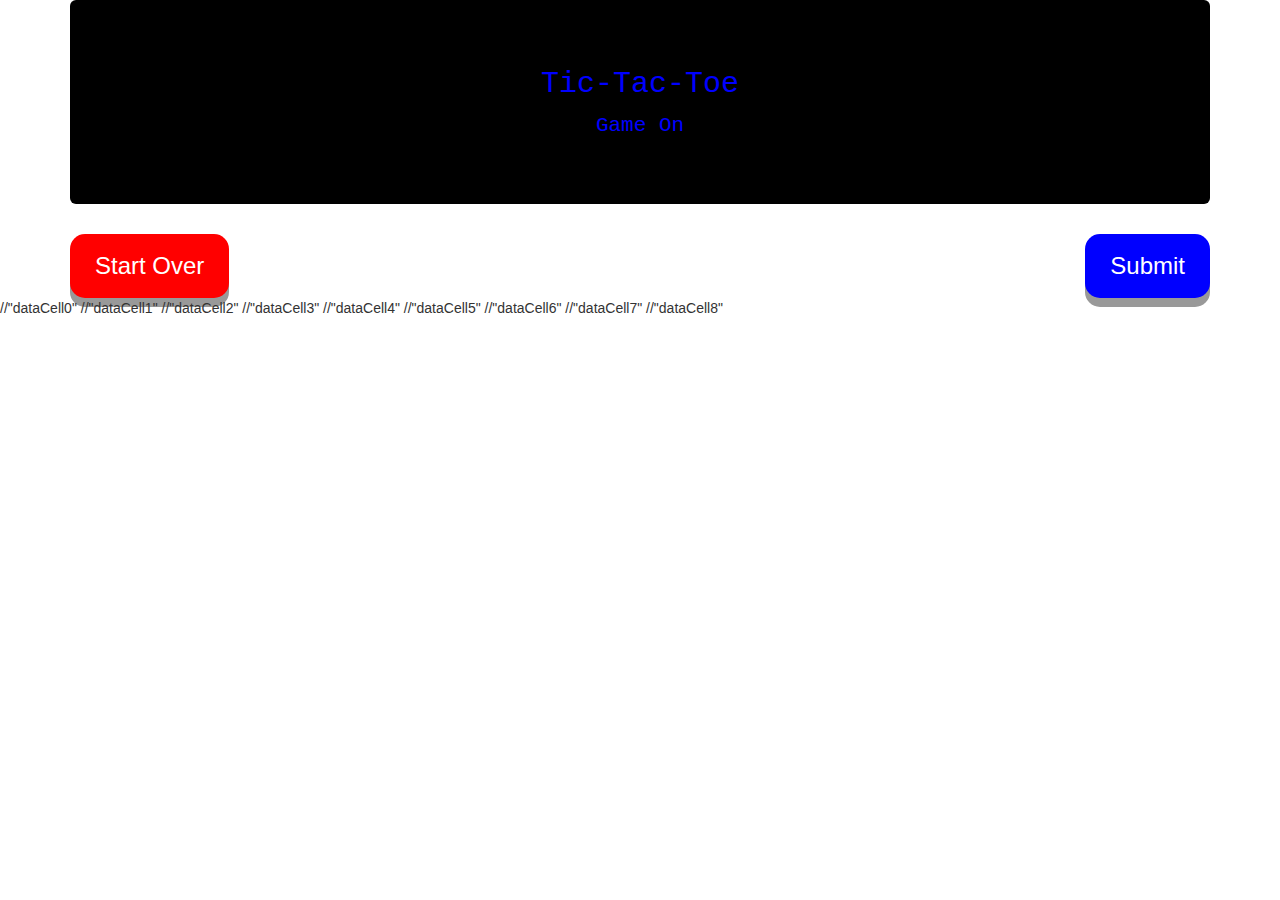
==== Gameboard.html @ 34109545 "Re-evaluated code for the DOM to work more fluidly with the JS business logic." ====
<!DOCTYPE html>
<html lang="en">
<head>
  <link href="css/bootstrap.css" rel="stylesheet" type="text/css">
  <link href="css/styles.css" rel="stylesheet" type="text/css">
  <script src="js/jquery.js"></script>
  <script src="js/scripts.js"></script>
  <link rel="shortcut icon" href="https://upload.wikimedia.org/wikipedia/commons/thumb/3/32/Tic_tac_toe.svg/1200px-Tic_tac_toe.svg.png">
  <title>Tic-Tac-Toe</title>
</head>
<body>
  <div class= "container">
    <div class= "jumbotron">
      <h2>Tic-Tac-Toe</h2>
      <p class="titleintro">Game On</p>
    </div>
    <div class="board-container">
      <div class= "board">
        
      </div>
      
      <div id="reset">
        <button class="resetButton" onclick="document.location='Gameboard.html'">Start Over</button>
      </div>
      <div id="endTurn">
        <button class="submitButton">Submit</button>
      </div>
    </div>
    <div class="win-message" id="winningMessage">
    <p id="outcome1"><img src="jpg/xIsWinner.jpg" alt="X is the Winner"></p>
    <p id="outcome2"><img src="jpg/oIsWinner.jpg" alt="O is the Winner"></p>
    <p id="outcome3"><img src="jpg/noWinner.jpg" alt="No one is the winner"></p>
    <button id="restartButton" onclick="document.location='index.html'">Play Again</button>
      </div>
    
  </div>
</body>
</html>

//"dataCell0"
//"dataCell1"
//"dataCell2"
//"dataCell3"
//"dataCell4"
//"dataCell5"
//"dataCell6"
//"dataCell7"
//"dataCell8"
---- css/styles.css ----
@media Screen and (min-width: 400) and (max-width: 200) {

}

@media Screen and (min-width: 600) and (max-width: 6000) {

}

.jumbotron {
  text-align: center;
  font-family: 'Courier New', Courier, monospace;
  font-weight: bolder;
  background-color: black;
  color: blue;
}

.button {
  display: inline-block;
  padding: 15px 25px;
  font-size: 24px;
  cursor: pointer;
  text-align: center;
  text-decoration: none;
  outline: none;
  color: #fff;
  background-color: #4CAF50;
  border: none;
  border-radius: 15px;
  box-shadow: 0 9px #999;
}

.button:hover {background-color: #3e8e41}

.button:active {
  background-color: #3e8e41;
  box-shadow: 0 5px #666;
  transform: translateY(4px);
}

.board-container {
  background-image: url('../jpg/1.jpg');
  background-repeat: no-repeat;
  background-position: center;
  background-size: 1200px;
}

/* .board {
  display: grid;
  justify-content: center;
  align-content: center;
  grid-template-columns: repeat(3, auto);
}

.cell {
  width: 200px;
  height: 200px;
  background-color: rgba(102, 102, 102, 0.226);
}

.cell:hover {
  background-color: rgba(102, 102, 102, 0.87);
} */

.win-message {
  display: none;
}

.resetButton {
  display: inline-block;
  padding: 15px 25px;
  font-size: 24px;
  cursor: pointer;
  text-align: center;
  text-decoration: none;
  outline: none;
  color: #fff;
  background-color: red;
  border: none;
  border-radius: 15px;
  box-shadow: 0 9px #999;
  float: left;
}

.resetButton:hover {background-color: maroon}

.resetButton:active {
  background-color: #8e3e3e;
  box-shadow: 0 5px #666;
  transform: translateY(4px);
}

.submitButton {
  display: inline-block;
  padding: 15px 25px;
  font-size: 24px;
  cursor: pointer;
  text-align: center;
  text-decoration: none;
  outline: none;
  color: #fff;
  background-color: blue;
  border: none;
  border-radius: 15px;
  box-shadow: 0 9px #999;
  float: right;
}

.submitButton:hover {background-color: navy}

.submitButton:active {
  background-color: #073d70;
  box-shadow: 0 5px #666;
  transform: translateY(4px);
}

body {
  background-image: url(https://cmkt-image-prd.freetls.fastly.net/0.1.0/ps/8135136/600/400/m1/fpnw/wm0/prev-01-.jpg?1586871870&s=b7f50d6872e3cebfba5b31549d5f5e23);
  background-size: 1980px 1200px;
  background-repeat: no-repeat;
}

#output1 {
  display: none;
}

#output2 {
  display: none;
}

#output3 {
  display: none;
}
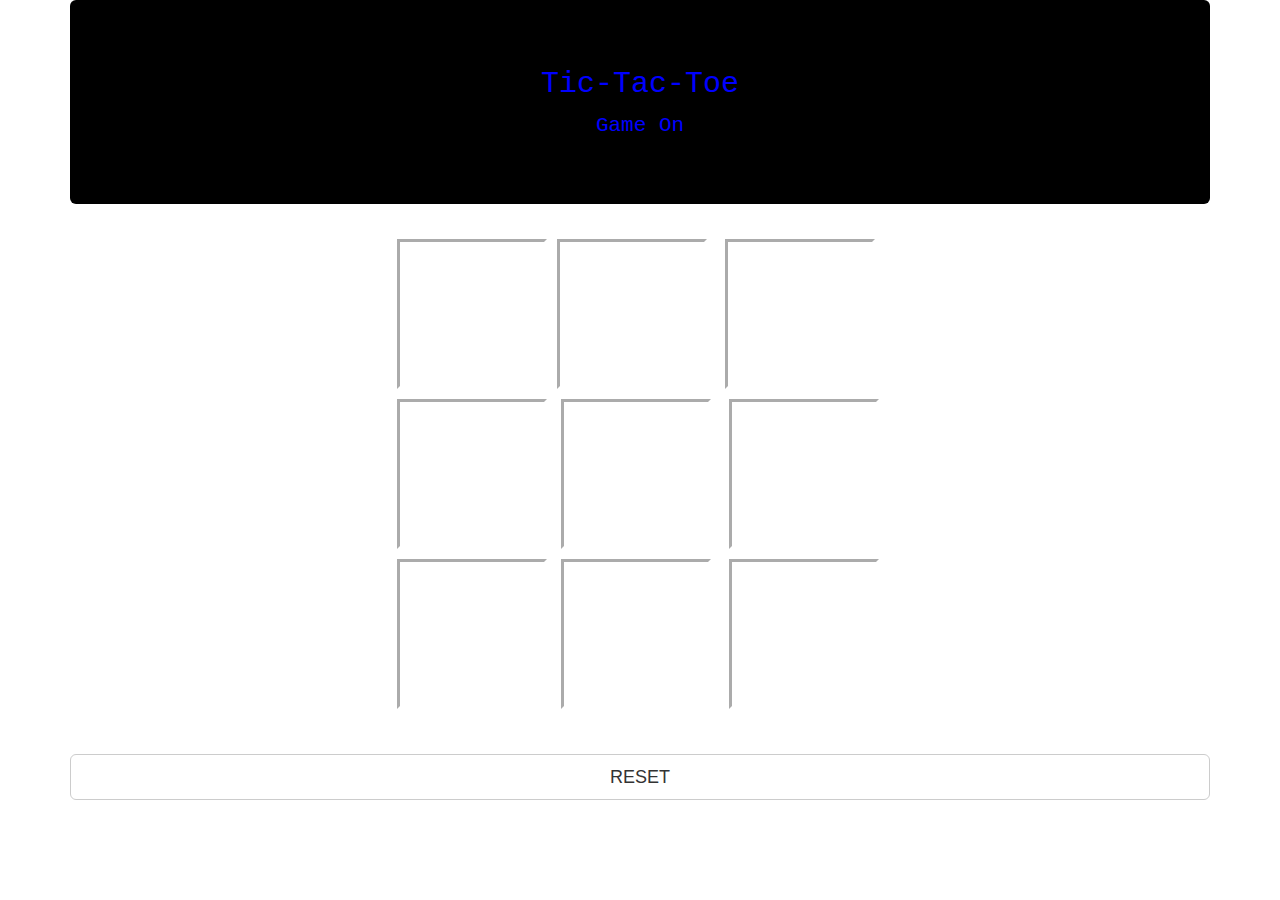
==== commit 1363a570: "updated X's & O's within the DOM to have gif images and updated CSS's files. Also worked with Java S" ====
--- a/Gameboard.html
+++ b/Gameboard.html
@@ -13,18 +13,62 @@
     <div class= "jumbotron">
       <h2>Tic-Tac-Toe</h2>
       <p class="titleintro">Game On</p>
-    </div>
-    <div class="board-container">
-      <div class= "board">
-        
-      </div>
-      
-      <div id="reset">
-        <button class="resetButton" onclick="document.location='Gameboard.html'">Start Over</button>
-      </div>
-      <div id="endTurn">
-        <button class="submitButton">Submit</button>
-      </div>
+    </div> 
+      <table> 
+        <tr> 
+          <td colspan="3"> 
+        </tr> 
+        <tr> 
+          <td> 
+            <button class="dataCell" id="dataCell0"><img src="https://media.giphy.com/media/gP5GwP8fL4AFi/giphy.gif" class="xGif">
+            <img src="https://i.pinimg.com/originals/09/1b/f8/091bf88ab19547360376dc24014addfd.gif" class="oGif"></button>
+            
+          </td> 
+          <td> 
+            <button class="dataCell" id="dataCell1"><img src="https://media.giphy.com/media/gP5GwP8fL4AFi/giphy.gif" class="xGif">
+              <img src="https://i.pinimg.com/originals/09/1b/f8/091bf88ab19547360376dc24014addfd.gif" class="oGif"></button>
+            <img src="">
+            <img src=""> 
+          </td> 
+          <td> 
+          <button class="dataCell" id="dataCell2"><img src="https://media.giphy.com/media/gP5GwP8fL4AFi/giphy.gif" class="xGif">
+            <img src="https://i.pinimg.com/originals/09/1b/f8/091bf88ab19547360376dc24014addfd.gif" class="oGif"></button>
+          <img src="">
+          <img src=""> 
+          </td> 
+        </tr> 
+        <tr> 
+          <td> 
+            <button class="dataCell" id="dataCell3"><img src="https://media.giphy.com/media/gP5GwP8fL4AFi/giphy.gif" class="xGif">
+              <img src="https://i.pinimg.com/originals/09/1b/f8/091bf88ab19547360376dc24014addfd.gif" class="oGif"></button> 
+          </td> 
+          <td> 
+            <button class="dataCell" id="dataCell4"><img src="https://media.giphy.com/media/gP5GwP8fL4AFi/giphy.gif" class="xGif">
+              <img src="https://i.pinimg.com/originals/09/1b/f8/091bf88ab19547360376dc24014addfd.gif" class="oGif"></button> 
+          </td> 
+          <td> 
+            <button class="dataCell" id="dataCell5"><img src="https://media.giphy.com/media/gP5GwP8fL4AFi/giphy.gif" class="xGif">
+              <img src="https://i.pinimg.com/originals/09/1b/f8/091bf88ab19547360376dc24014addfd.gif" class="oGif"></button> 
+          </td> 
+        </tr> 
+        <tr> 
+          <td> 
+            <button class="dataCell" id="dataCell6"><img src="https://media.giphy.com/media/gP5GwP8fL4AFi/giphy.gif" class="xGif">
+              <img src="https://i.pinimg.com/originals/09/1b/f8/091bf88ab19547360376dc24014addfd.gif" class="oGif"></button> 
+          </td> 
+          <td> 
+            <button class="dataCell" id="dataCell7"><img src="https://media.giphy.com/media/gP5GwP8fL4AFi/giphy.gif" class="xGif">
+              <img src="https://i.pinimg.com/originals/09/1b/f8/091bf88ab19547360376dc24014addfd.gif" class="oGif"></button> 
+          </td> 
+          <td> 
+            <button class="dataCell" id="dataCell8"><img src="https://media.giphy.com/media/gP5GwP8fL4AFi/giphy.gif" class="xGif">
+              <img src="https://i.pinimg.com/originals/09/1b/f8/091bf88ab19547360376dc24014addfd.gif" class="oGif"></button> 
+          </td> 
+        </tr> 
+      </table> 
+      <br> 
+      <br>
+      <input type="button" class="reset btn btn-lg btn-default btn-block" value="RESET" onclick="document.location='Gameboard.html'"> 
     </div>
     <div class="win-message" id="winningMessage">
     <p id="outcome1"><img src="jpg/xIsWinner.jpg" alt="X is the Winner"></p>
@@ -32,17 +76,7 @@
     <p id="outcome3"><img src="jpg/noWinner.jpg" alt="No one is the winner"></p>
     <button id="restartButton" onclick="document.location='index.html'">Play Again</button>
       </div>
-    
   </div>
 </body>
 </html>
 
-//"dataCell0"
-//"dataCell1"
-//"dataCell2"
-//"dataCell3"
-//"dataCell4"
-//"dataCell5"
-//"dataCell6"
-//"dataCell7"
-//"dataCell8"--- a/css/styles.css
+++ b/css/styles.css
@@ -44,14 +44,14 @@
   background-size: 1200px;
 }
 
-/* .board {
+.board {
   display: grid;
   justify-content: center;
   align-content: center;
   grid-template-columns: repeat(3, auto);
 }
 
-.cell {
+/* .cell {
   width: 200px;
   height: 200px;
   background-color: rgba(102, 102, 102, 0.226);
@@ -78,7 +78,6 @@
   border: none;
   border-radius: 15px;
   box-shadow: 0 9px #999;
-  float: left;
 }
 
 .resetButton:hover {background-color: maroon}
@@ -102,7 +101,6 @@
   border: none;
   border-radius: 15px;
   box-shadow: 0 9px #999;
-  float: right;
 }
 
 .submitButton:hover {background-color: navy}
@@ -129,4 +127,34 @@
 
 #output3 {
   display: none;
+}
+
+table {
+  /* background-color: gray; */
+  align-content: center;
+  text-align: center;
+  margin-left: auto;
+  margin-right: auto;
+}
+
+.dataCell {
+  height: 150px;
+  width: 150px;
+  margin: 5px;
+  padding: 5px;
+  background-color: transparent;
+  border: white 3px;
+  border-style: inset;
+}
+
+.xGif {
+  height: 135px;
+  width: 135px;
+  display: none;
+}
+
+.oGif {
+  height: 135px;
+  width: 135px;
+  display: none;
 }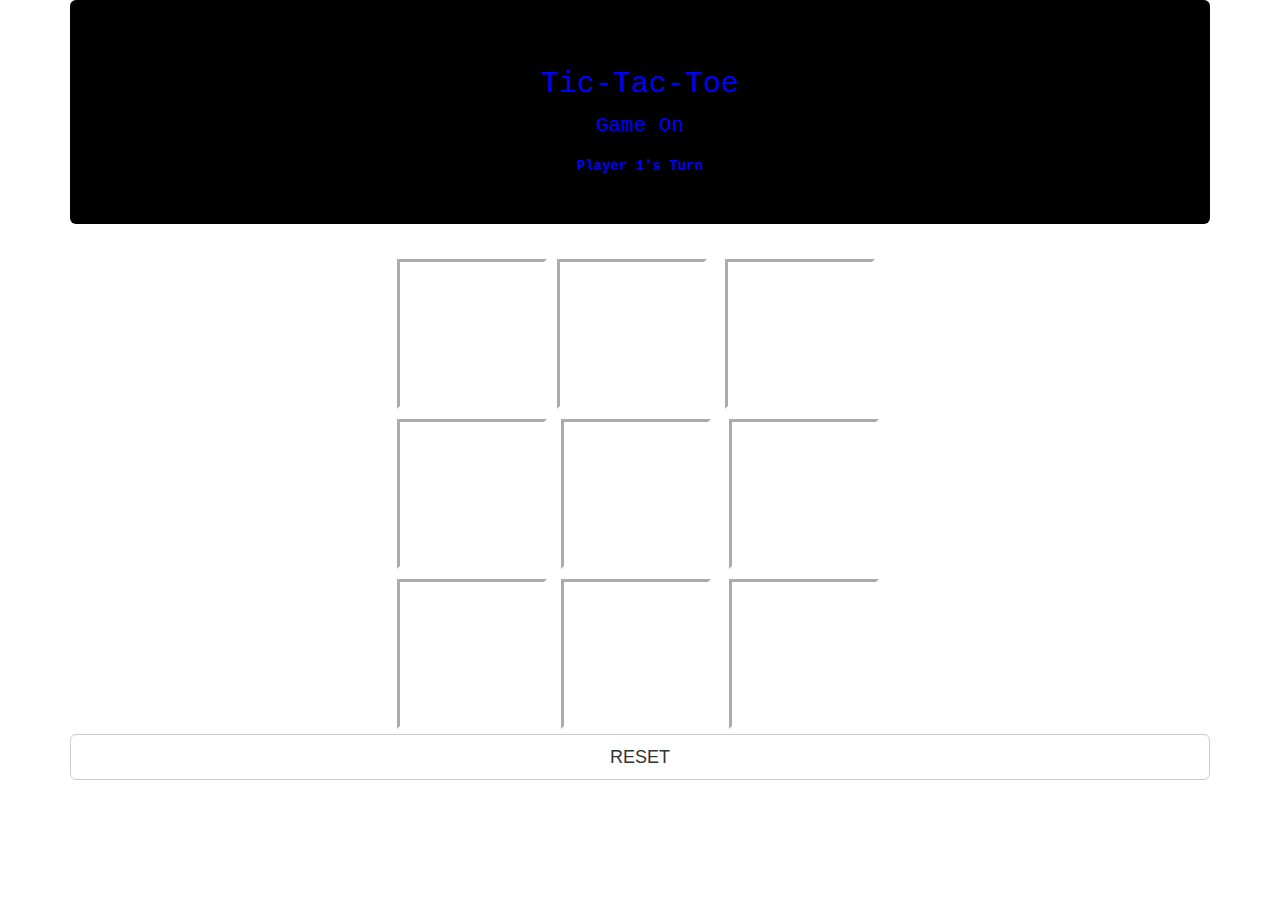
==== commit 46e8c4f5: "Completed the project its a beautiful  dumpster fire. The whole team agrees." ====
--- a/Gameboard.html
+++ b/Gameboard.html
@@ -1,6 +1,7 @@
 <!DOCTYPE html>
 <html lang="en">
 <head>
+  <meta name="viewport" content="width=device-width, initial-scale=1">
   <link href="css/bootstrap.css" rel="stylesheet" type="text/css">
   <link href="css/styles.css" rel="stylesheet" type="text/css">
   <script src="js/jquery.js"></script>
@@ -13,8 +14,10 @@
     <div class= "jumbotron">
       <h2>Tic-Tac-Toe</h2>
       <p class="titleintro">Game On</p>
+      <span id="player1Turn">Player 1's Turn</span>
+      <span id="player2Turn">Player 2's Turn</span>
     </div> 
-      <table> 
+      <table id="gameboard"> 
         <tr> 
           <td colspan="3"> 
         </tr> 
@@ -66,17 +69,16 @@
           </td> 
         </tr> 
       </table> 
-      <br> 
-      <br>
       <input type="button" class="reset btn btn-lg btn-default btn-block" value="RESET" onclick="document.location='Gameboard.html'"> 
     </div>
-    <div class="win-message" id="winningMessage">
-    <p id="outcome1"><img src="jpg/xIsWinner.jpg" alt="X is the Winner"></p>
-    <p id="outcome2"><img src="jpg/oIsWinner.jpg" alt="O is the Winner"></p>
-    <p id="outcome3"><img src="jpg/noWinner.jpg" alt="No one is the winner"></p>
-    <button id="restartButton" onclick="document.location='index.html'">Play Again</button>
-      </div>
   </div>
+  <div class="win-message" id="winningMessage">
+      <p id="outcome1">X is the Winner!<br><img src="https://media1.tenor.com/images/166a440d007746a995016ae88231271f/tenor.gif?itemid=8264539" alt="X is the Winner"></p>
+      <p id="outcome2">O is the Winner!<br><img src="https://i0.wp.com/equity.guru/wp-content/uploads/2019/06/winner.gif?ssl=1" alt="O is the Winner"></p>
+      <p id="outcome3">No one wins!<br><img src="http://gificiency.com/m/angry-ronswanson2.gif" alt="No one is the winner"></p>
+      <button id="restartButton" onclick="document.location='index.html'">Play Again</button>
+    </div>
+  
 </body>
 </html>
 
--- a/css/styles.css
+++ b/css/styles.css
@@ -1,9 +1,17 @@
-@media Screen and (min-width: 400) and (max-width: 200) {
-
+@media Screen and (max-width: 2560px) {
+  body {
+    background-image: url(https://cmkt-image-prd.freetls.fastly.net/0.1.0/ps/8135136/600/400/m1/fpnw/wm0/prev-01-.jpg?1586871870&s=b7f50d6872e3cebfba5b31549d5f5e23);
+    background-size: 2560px 1600px;
+    background-repeat: no-repeat;
+  }
 }
 
-@media Screen and (min-width: 600) and (max-width: 6000) {
-
+@media Screen and  (max-width: 1920px) {
+  body {
+    background-image: url(https://cmkt-image-prd.freetls.fastly.net/0.1.0/ps/8135136/600/400/m1/fpnw/wm0/prev-01-.jpg?1586871870&s=b7f50d6872e3cebfba5b31549d5f5e23);
+    background-size: 1920px 1280px;
+    background-repeat: no-repeat;
+  }
 }
 
 .jumbotron {
@@ -37,55 +45,12 @@
   transform: translateY(4px);
 }
 
-.board-container {
-  background-image: url('../jpg/1.jpg');
-  background-repeat: no-repeat;
-  background-position: center;
-  background-size: 1200px;
-}
-
-.board {
-  display: grid;
-  justify-content: center;
-  align-content: center;
-  grid-template-columns: repeat(3, auto);
-}
-
-/* .cell {
-  width: 200px;
-  height: 200px;
-  background-color: rgba(102, 102, 102, 0.226);
-}
-
-.cell:hover {
-  background-color: rgba(102, 102, 102, 0.87);
-} */
-
 .win-message {
   display: none;
-}
-
-.resetButton {
-  display: inline-block;
-  padding: 15px 25px;
-  font-size: 24px;
-  cursor: pointer;
+  align-content: center;
   text-align: center;
-  text-decoration: none;
-  outline: none;
-  color: #fff;
-  background-color: red;
-  border: none;
-  border-radius: 15px;
-  box-shadow: 0 9px #999;
-}
-
-.resetButton:hover {background-color: maroon}
-
-.resetButton:active {
-  background-color: #8e3e3e;
-  box-shadow: 0 5px #666;
-  transform: translateY(4px);
+  margin-left: auto;
+  margin-right: auto;
 }
 
 .submitButton {
@@ -103,34 +68,37 @@
   box-shadow: 0 9px #999;
 }
 
-.submitButton:hover {background-color: navy}
-
-.submitButton:active {
-  background-color: #073d70;
-  box-shadow: 0 5px #666;
-  transform: translateY(4px);
+#outcome1 {
+  display: none;
+  align-content: center;
+  text-align: center;
+  margin-left: auto;
+  margin-right: auto;
+  font-size: 20em;
+  color: white;
 }
 
-body {
-  background-image: url(https://cmkt-image-prd.freetls.fastly.net/0.1.0/ps/8135136/600/400/m1/fpnw/wm0/prev-01-.jpg?1586871870&s=b7f50d6872e3cebfba5b31549d5f5e23);
-  background-size: 1980px 1200px;
-  background-repeat: no-repeat;
+#outcome2 {
+  display: none;
+  align-content: center;
+  text-align: center;
+  margin-left: auto;
+  margin-right: auto;
+  font-size: 20em;
+  color: white;
 }
 
-#output1 {
+#outcome3 {
   display: none;
-}
-
-#output2 {
-  display: none;
-}
-
-#output3 {
-  display: none;
+  align-content: center;
+  text-align: center;
+  margin-left: auto;
+  margin-right: auto;
+  font-size: 20em;
+  color: white;
 }
 
 table {
-  /* background-color: gray; */
   align-content: center;
   text-align: center;
   margin-left: auto;
@@ -147,6 +115,10 @@
   border-style: inset;
 }
 
+.dataCell:hover {
+  background-color: rgba(250, 250, 250, 0.1);
+}
+
 .xGif {
   height: 135px;
   width: 135px;
@@ -157,4 +129,27 @@
   height: 135px;
   width: 135px;
   display: none;
+}
+
+#restartButton {
+  display: inline-block;
+  padding: 15px 25px;
+  font-size: 24px;
+  cursor: pointer;
+  text-align: center;
+  text-decoration: none;
+  outline: none;
+  color: #fff;
+  background-color: #4CAF50;
+  border: none;
+  border-radius: 15px;
+  box-shadow: 0 9px #999;
+}
+
+#restartButton:hover {background-color: #3e8e41}
+
+#restartButton:active {
+  background-color: #3e8e41;
+  box-shadow: 0 5px #666;
+  transform: translateY(4px);
 }